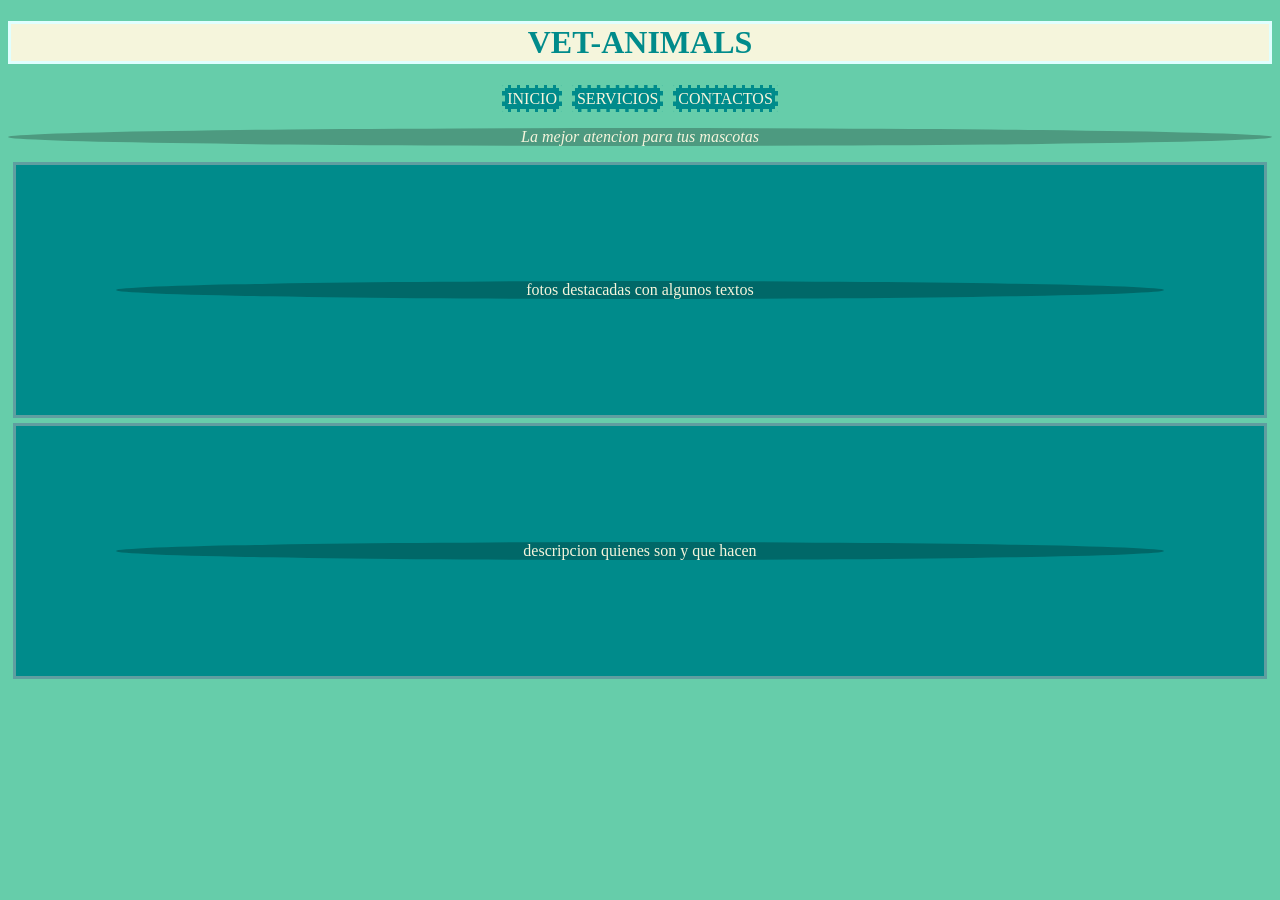
==== index.html @ 98d5486e "Add files via upload" ====
<!DOCTYPE html>
<html>
<head>
	<meta charset="utf-8">
	<meta name="viewport" content="width=device-width, initial-scale=1">
	<title></title>
	<link rel="stylesheet" type="text/css" href="EstilosIN.css">
</head>

<body>
<header>
	<h1>VET-ANIMALS</h1>
</header>


<body>

 <nav>
	<a href="Index.html">INICIO</a>
	<a href="Servicios.html">SERVICIOS</a>
	<a href="Contactos.html">CONTACTOS</a>	
 </nav>

 <p><i>La mejor atencion para tus mascotas</i></p>

 <article>
 	<p>fotos destacadas con algunos textos</p>
 </article>
<div>
	<p>descripcion quienes son y que hacen</p>
</div>
 
</body>
</html>
---- EstilosIN.css ----
header{
  text-align: center;
  background: beige;
}
h1{
	border: solid lightcyan;
	color: darkcyan;


}
nav{
	text-align: center;
	padding: 4px;
}
a{
	background: darkcyan;
	border-radius: 2px ;
	color: beige;
	margin: 3px;
	padding: 2px;
	border: dashed mediumaquamarine;
    text-decoration: none;
}
a:hover{
	background: cadetblue;
	border-radius: 50%;
	color: beige;
	margin: 3px;
	padding: 5px;
	border: dashed beige;
	text-decoration: none;
}
body{
	background: mediumaquamarine;
}
article{
	margin: 5px;
	background: darkcyan;
	padding: 100px;
	border: solid cadetblue;
}
div{
	margin: 5px;
	background: darkcyan;
	padding: 100px;
	border: solid cadetblue;
}
p{
	text-align: center;
	color: beige;
	background: rgba(0, 0, 0, 0.25);
	border-radius: 50%;
}
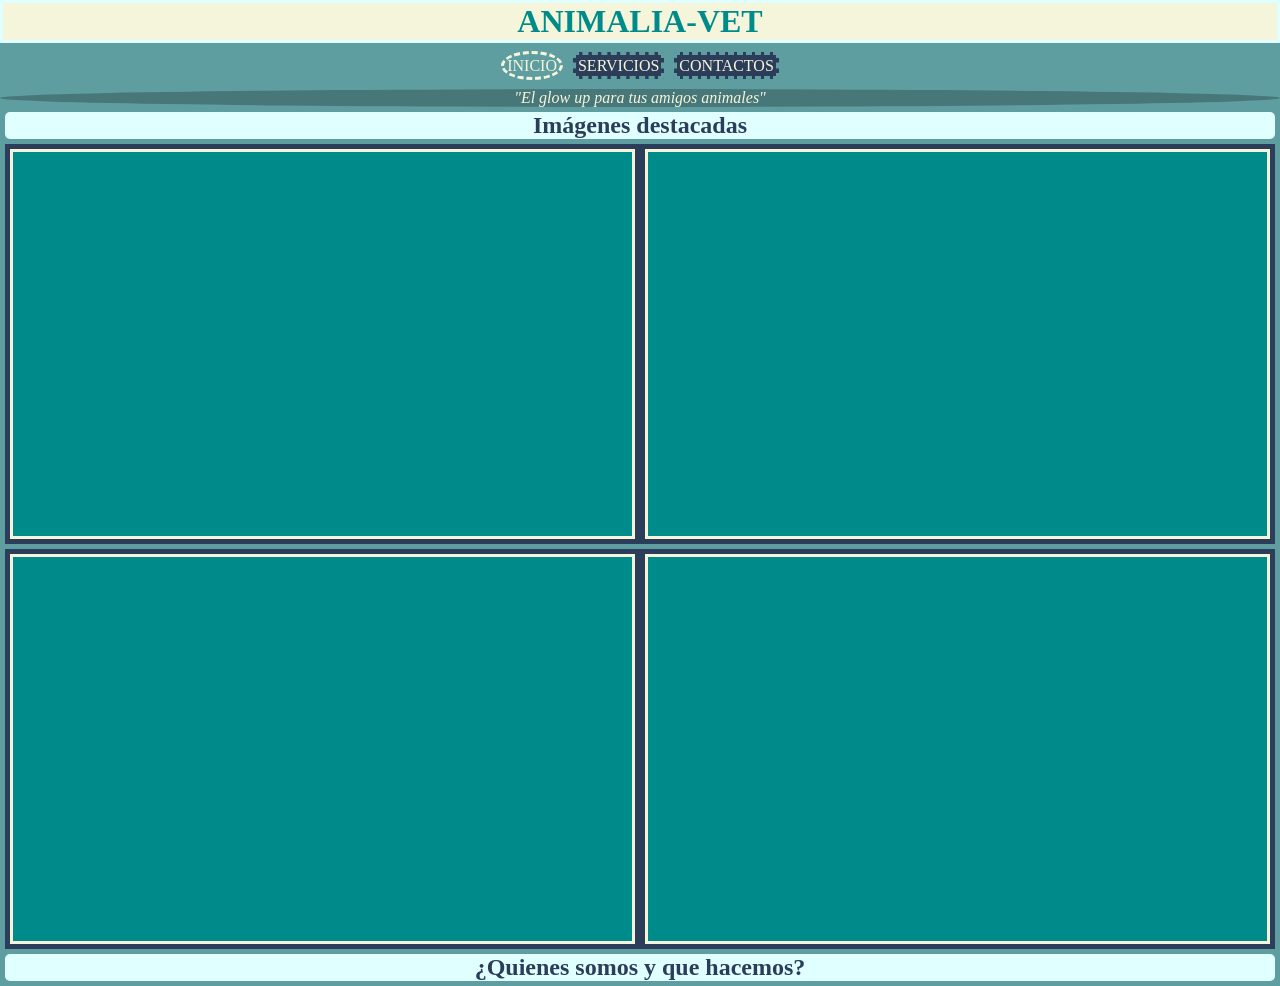
==== commit 4dbc133a: "Add files via upload" ====
--- a/index.html
+++ b/index.html
@@ -9,26 +9,37 @@
 
 <body>
 <header>
-	<h1>VET-ANIMALS</h1>
+	<h1>ANIMALIA-VET</h1>
 </header>
 
 
 <body>
 
  <nav>
-	<a href="Index.html">INICIO</a>
+	<a href="Index.html" class="inicio">INICIO</a>
 	<a href="Servicios.html">SERVICIOS</a>
 	<a href="Contactos.html">CONTACTOS</a>	
  </nav>
 
- <p><i>La mejor atencion para tus mascotas</i></p>
+ <p class="slogan"><i>"El glow up para tus amigos animales"</i></p>
 
+
+<h2>Imágenes destacadas</h2>
  <article>
- 	<p>fotos destacadas con algunos textos</p>
+ 	<div class="caja1"></div>
+ 	<div class="caja2"></div>
  </article>
-<div>
-	<p>descripcion quienes son y que hacen</p>
-</div>
+
+ <main>
+ 	<div class="caja3"></div>
+ 	<div class="caja4"></div>
+ </main>
+<h2>¿Quienes somos y que hacemos?</h2>
+<aside>
+	<div class="caja5"></div>
+	<div class="caja6"></div>
+</aside>
+
  
 </body>
 </html>
--- a/EstilosIN.css
+++ b/EstilosIN.css
@@ -1,3 +1,6 @@
+*{
+	margin: 0px;
+}
 header{
   text-align: center;
   background: beige;
@@ -11,43 +14,121 @@
 nav{
 	text-align: center;
 	padding: 4px;
+	margin: 10px;
 }
 a{
-	background: darkcyan;
+	background: #2b3d58;
 	border-radius: 2px ;
 	color: beige;
 	margin: 3px;
 	padding: 2px;
-	border: dashed mediumaquamarine;
+	border: dashed cadetblue;
     text-decoration: none;
 }
+.inicio{
+	background: cadetblue;
+	border-radius: 50%;
+	color: beige;
+	margin: 3px;
+	padding: 3px;
+	border: dashed beige;
+	text-decoration: none;
+}
+
 a:hover{
 	background: cadetblue;
 	border-radius: 50%;
 	color: beige;
 	margin: 3px;
-	padding: 5px;
+	padding: 8px;
 	border: dashed beige;
 	text-decoration: none;
 }
 body{
-	background: mediumaquamarine;
+	background: cadetblue;
 }
-article{
-	margin: 5px;
-	background: darkcyan;
-	padding: 100px;
-	border: solid cadetblue;
-}
-div{
-	margin: 5px;
-	background: darkcyan;
-	padding: 100px;
-	border: solid cadetblue;
-}
-p{
+.slogan {
 	text-align: center;
 	color: beige;
 	background: rgba(0, 0, 0, 0.25);
 	border-radius: 50%;
-}+}
+h2{
+	margin: 5px;
+	color: #2b3d58;
+	text-align: center;
+	background: lightcyan;
+	border-radius: 5px;
+	padding:
+}
+article{
+	display: flex;
+	background: #2b3d58;
+	height: 400px;
+	margin: 5px;
+}
+article:hover{
+	display: flex;
+	background: lightcyan;
+	height: 400px;
+	margin: 5px;
+	border: double #2b3d58;
+
+}
+.caja1{
+	flex: 1;
+	background: darkcyan;
+	border: solid beige;
+	margin: 5px;
+	padding: 100px;
+}
+.caja1:hover{
+	flex: 1;
+	background: darkcyan;
+	border: solid #2b3d58;
+	margin: 5px;
+	padding: 100px;
+
+}
+.caja2{
+	flex:1;
+	background: darkcyan;
+	border: solid beige;
+	padding: 100px;
+	margin: 5px;
+}
+
+.caja2:hover{
+	flex:1;
+	background: darkcyan;
+	border: solid #2b3d58;
+	padding: 100px;
+	margin: 5px;
+
+}
+
+main{
+	display: flex;
+	background: #2b3d58;
+	height: 400px;
+	margin: 5px;
+}
+
+.caja3{
+  flex: 1;
+	background: darkcyan;
+	border: solid beige;
+	margin: 5px;
+	padding: 100px;
+}
+
+.caja4{
+	flex: 1;
+	background: darkcyan;
+	border: solid beige;
+	margin: 5px;
+	padding: 100px;
+
+}
+
+
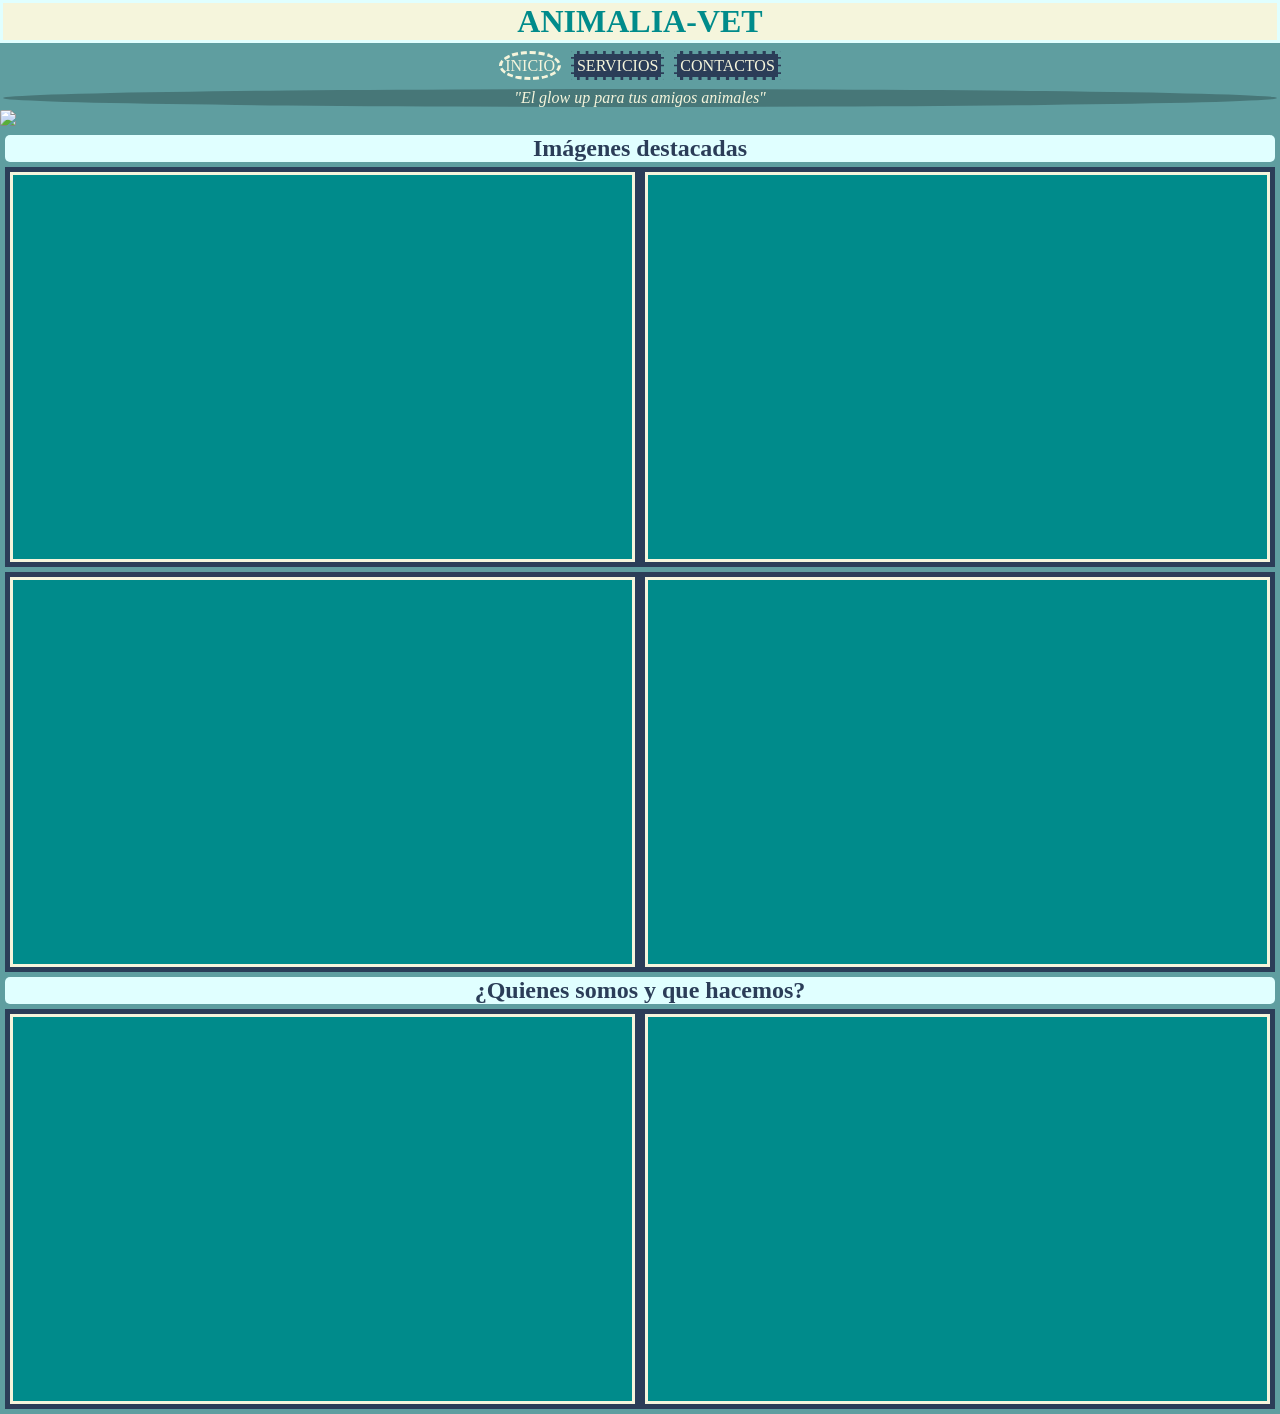
==== commit 5c35abd7: "Add files via upload" ====
--- a/index.html
+++ b/index.html
@@ -3,7 +3,7 @@
 <head>
 	<meta charset="utf-8">
 	<meta name="viewport" content="width=device-width, initial-scale=1">
-	<title></title>
+	<title>Animalia</title>
 	<link rel="stylesheet" type="text/css" href="EstilosIN.css">
 </head>
 
@@ -16,12 +16,14 @@
 <body>
 
  <nav>
-	<a href="Index.html" class="inicio">INICIO</a>
+ 	<a href="index.html" class="inicio">INICIO</a>
 	<a href="Servicios.html">SERVICIOS</a>
-	<a href="Contactos.html">CONTACTOS</a>	
+	<a href="Contactos.html">CONTACTOS</a>
  </nav>
 
  <p class="slogan"><i>"El glow up para tus amigos animales"</i></p>
+
+ <img src="banner.jpg">
 
 
 <h2>Imágenes destacadas</h2>
--- a/EstilosIN.css
+++ b/EstilosIN.css
@@ -8,8 +8,6 @@
 h1{
 	border: solid lightcyan;
 	color: darkcyan;
-
-
 }
 nav{
 	text-align: center;
@@ -21,7 +19,7 @@
 	border-radius: 2px ;
 	color: beige;
 	margin: 3px;
-	padding: 2px;
+	padding: 3px;
 	border: dashed cadetblue;
     text-decoration: none;
 }
@@ -40,7 +38,7 @@
 	border-radius: 50%;
 	color: beige;
 	margin: 3px;
-	padding: 8px;
+	padding: 10px;
 	border: dashed beige;
 	text-decoration: none;
 }
@@ -52,6 +50,11 @@
 	color: beige;
 	background: rgba(0, 0, 0, 0.25);
 	border-radius: 50%;
+	margin: 3px;
+}
+img{
+	width: 100%;
+	border-radius: 2px;
 }
 h2{
 	margin: 5px;
@@ -114,6 +117,14 @@
 	margin: 5px;
 }
 
+main:hover{
+	display: flex;
+	background: lightcyan;
+	height: 400px;
+	margin: 5px;
+	border: double #2b3d58;
+}
+
 .caja3{
   flex: 1;
 	background: darkcyan;
@@ -122,13 +133,72 @@
 	padding: 100px;
 }
 
+.caja3:hover{
+	flex:1;
+	background: darkcyan;
+	border: solid #2b3d58;
+	padding: 100px;
+	margin: 5px;
+}
+
 .caja4{
 	flex: 1;
 	background: darkcyan;
 	border: solid beige;
 	margin: 5px;
 	padding: 100px;
-
-}
-
-
+}
+
+.caja4:hover{
+	flex:1;
+	background: darkcyan;
+	border: solid #2b3d58;
+	padding: 100px;
+	margin: 5px;
+}
+
+aside{
+	display: flex;
+	background: #2b3d58;
+	height: 400px;
+	margin: 5px;
+}
+aside:hover{
+	display: flex;
+	background: lightcyan;
+	height: 400px;
+	margin: 5px;
+	border: double #2b3d58;
+}
+
+.caja5{
+	flex:1;
+	background: darkcyan;
+	border: solid beige;
+	padding: 100px;
+	margin: 5px;
+}
+
+.caja5:hover{
+	flex:1;
+	background: darkcyan;
+	border: solid #2b3d58;
+	padding: 100px;
+	margin: 5px;
+}
+
+.caja6{
+	flex:1;
+	background: darkcyan;
+	border: solid beige;
+	padding: 100px;
+	margin: 5px;
+}
+
+.caja6:hover{
+	flex:1;
+	background: darkcyan;
+	border: solid #2b3d58;
+	padding: 100px;
+	margin: 5px;
+}
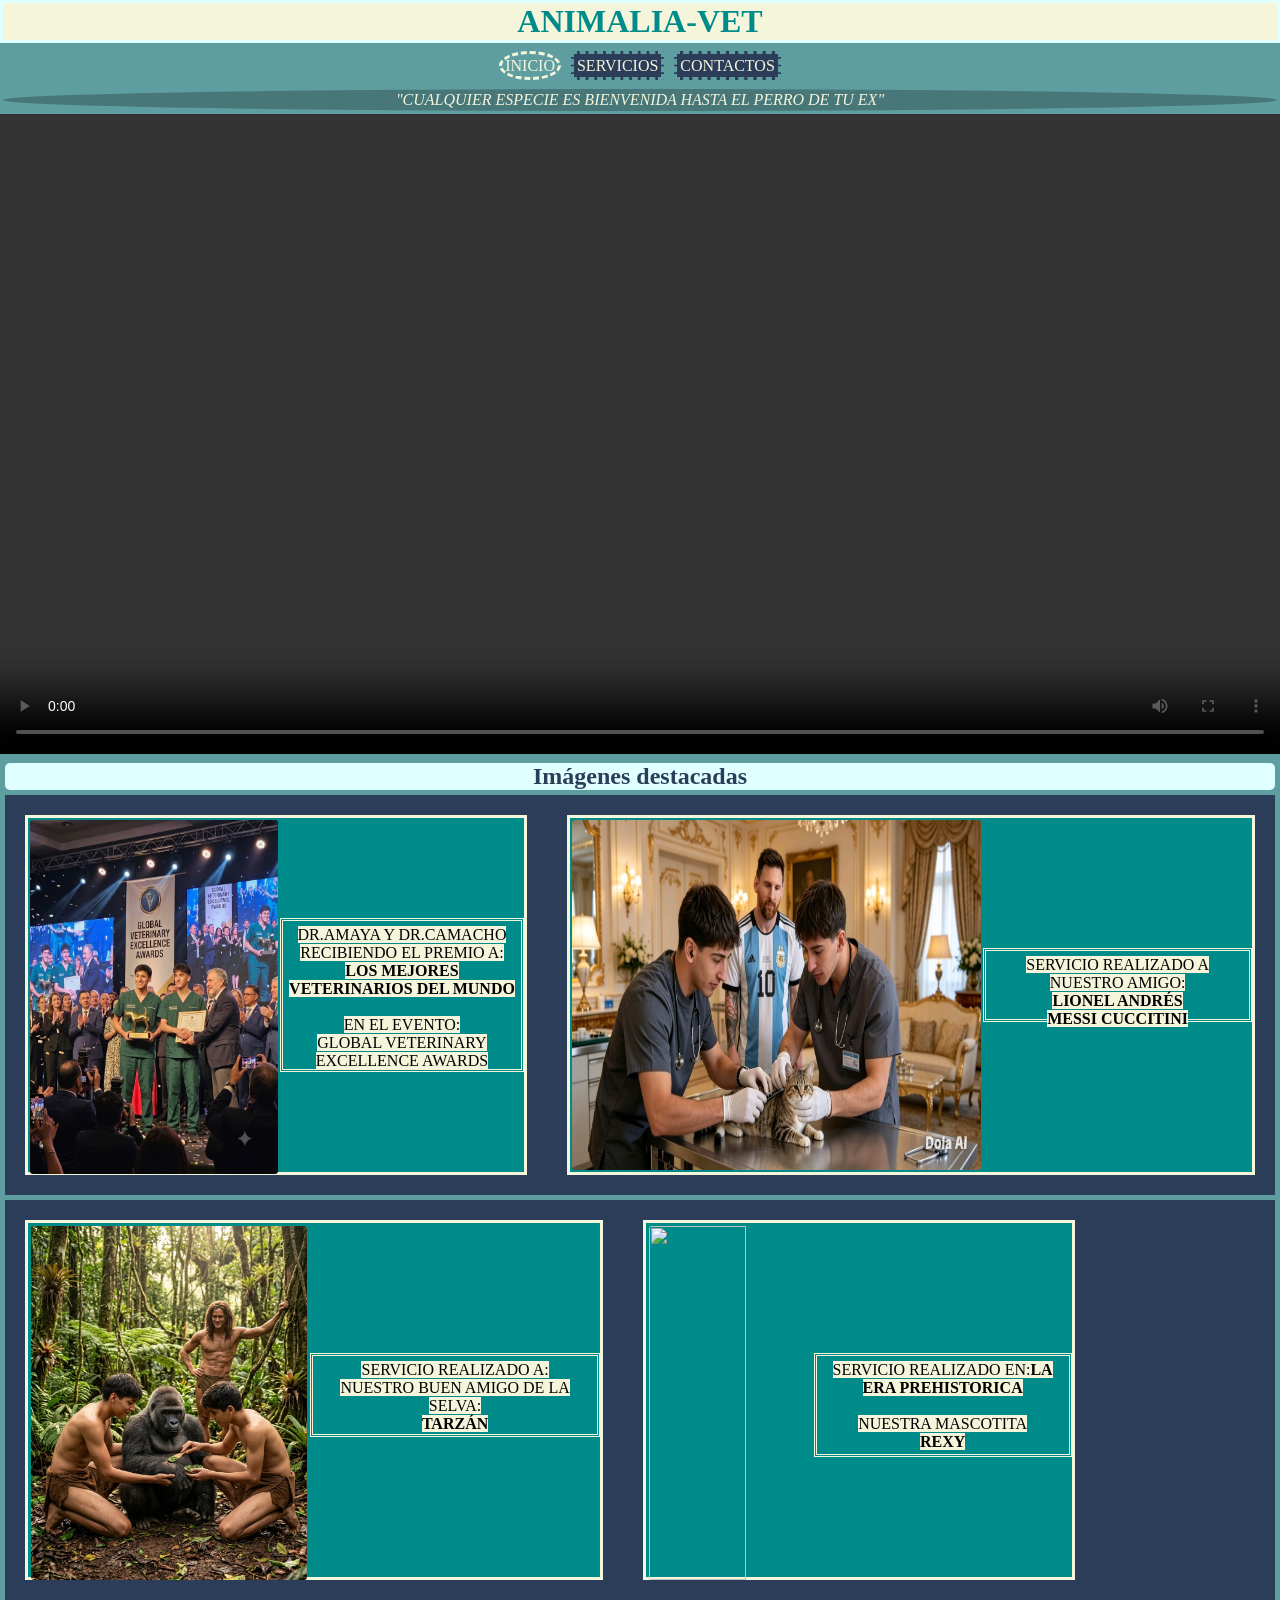
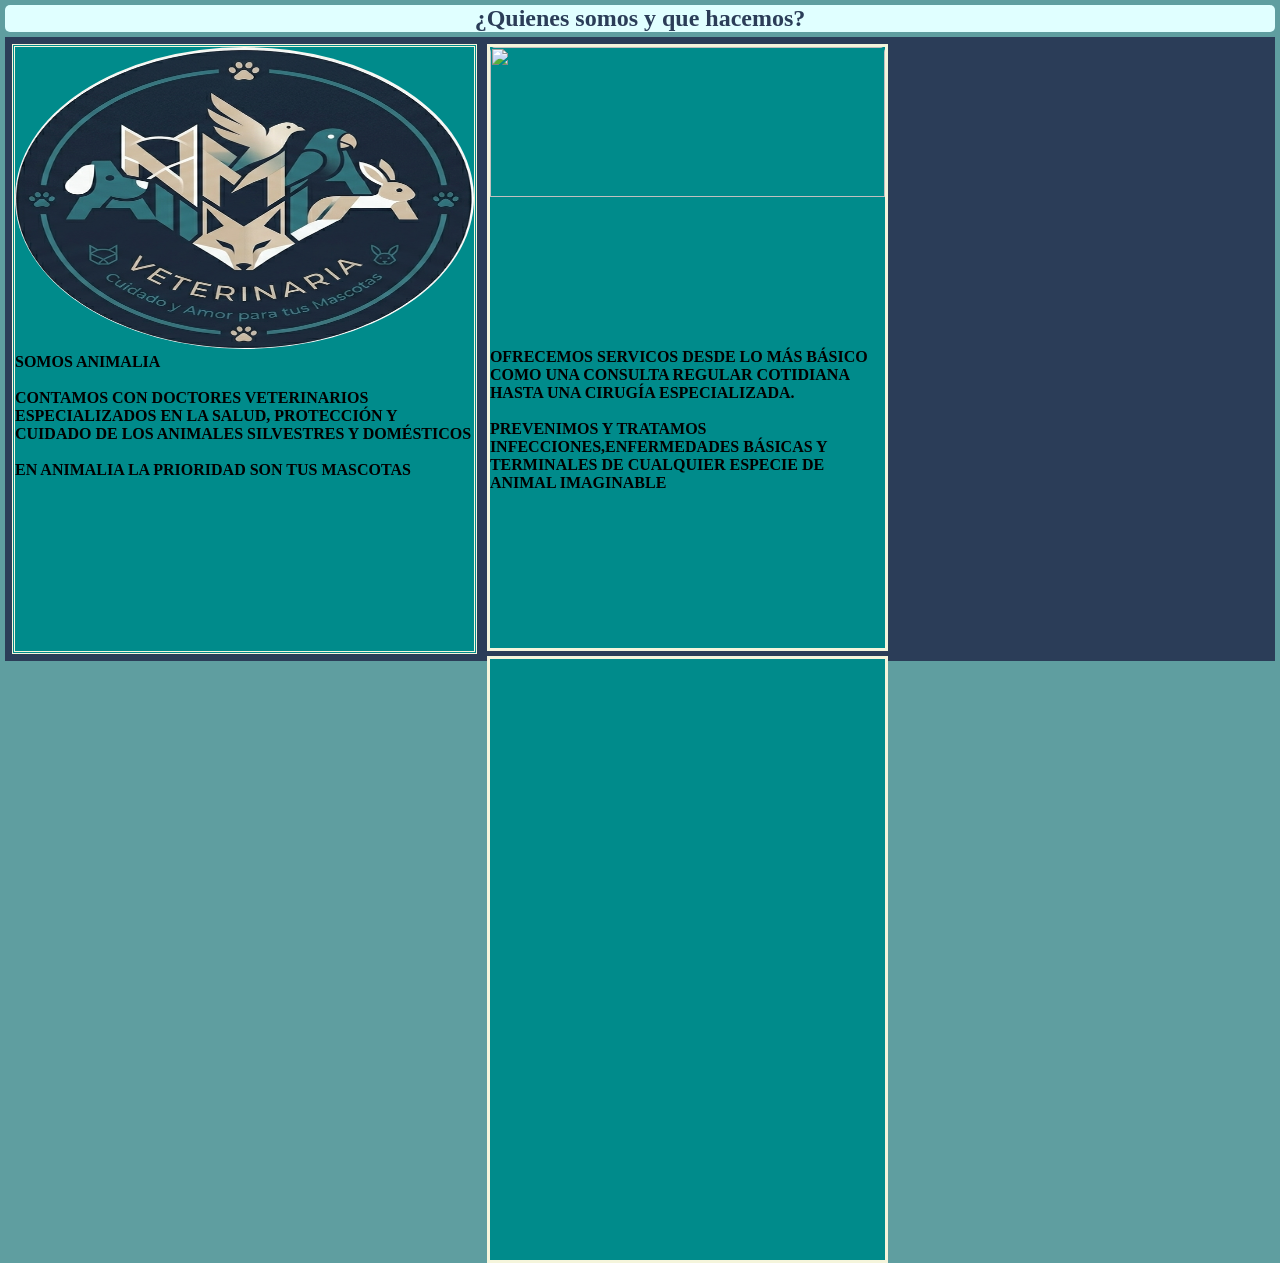
==== commit 8f0a8da6: "Add files via upload" ====
--- a/index.html
+++ b/index.html
@@ -21,25 +21,48 @@
 	<a href="Contactos.html">CONTACTOS</a>
  </nav>
 
- <p class="slogan"><i>"El glow up para tus amigos animales"</i></p>
+ <p class="slogan"><i>"CUALQUIER ESPECIE ES BIENVENIDA HASTA EL PERRO DE TU EX"</i></p>
 
- <img src="banner.jpg">
-
+ <video controls width="100%">
+ <source src="Animacion.mp4" type="video/mp4">
+</video>
 
 <h2>Imágenes destacadas</h2>
  <article>
- 	<div class="caja1"></div>
- 	<div class="caja2"></div>
+ 	<div class="caja1">
+ 		<img src="premio.jpg">
+ 		<p><mark>DR.AMAYA Y DR.CAMACHO RECIBIENDO EL PREMIO A:<br><b>LOS MEJORES VETERINARIOS DEL MUNDO</b><br><br>EN EL EVENTO:<br>GLOBAL VETERINARY EXCELLENCE AWARDS</mark></p>
+ 	</div>
+ 	<div class="caja2">
+ 		<img src="Messi.jpeg">
+ 		<p><mark>SERVICIO REALIZADO A NUESTRO AMIGO:<br><b>LIONEL ANDRÉS<br>MESSI CUCCITINI</b></mark></p>
+ 	</div>
  </article>
 
  <main>
- 	<div class="caja3"></div>
- 	<div class="caja4"></div>
+ 	<div class="caja3">
+ 		<img src="Tarzán.jpeg">
+ 		<p><mark>SERVICIO REALIZADO A:<br>NUESTRO BUEN AMIGO DE LA SELVA:<br><b>TARZÁN</b></mark></p>
+ 	</div>
+ 	<div class="caja4">
+ 		<img src="Dinosaurio.jpeg">
+ 		<p><mark>SERVICIO REALIZADO EN:<b>LA ERA PREHISTORICA</b><br><br>NUESTRA MASCOTITA<br><b>REXY</b></mark></p>
+ 	</div>
  </main>
 <h2>¿Quienes somos y que hacemos?</h2>
 <aside>
-	<div class="caja5"></div>
-	<div class="caja6"></div>
+	<div class="caja5">
+		<img src="logo2.jpg.png">
+		<p class="somos"><b>SOMOS ANIMALIA<b><br><br>CONTAMOS CON DOCTORES VETERINARIOS ESPECIALIZADOS EN LA SALUD, PROTECCIÓN Y CUIDADO DE LOS ANIMALES SILVESTRES Y DOMÉSTICOS<br><br>EN ANIMALIA LA PRIORIDAD SON TUS MASCOTAS</p>
+		
+	</div>
+	<div class="caja6">
+		<img src="presnetacion2.jpeg">
+		<p class="hacemos">OFRECEMOS SERVICOS DESDE LO MÁS BÁSICO COMO UNA CONSULTA REGULAR COTIDIANA HASTA UNA CIRUGÍA ESPECIALIZADA.<br><br>
+		PREVENIMOS Y TRATAMOS INFECCIONES,ENFERMEDADES BÁSICAS Y TERMINALES DE CUALQUIER ESPECIE DE ANIMAL IMAGINABLE</p>
+	</div>
+	<div class="caja7">
+	</div>
 </aside>
 
  
--- a/EstilosIN.css
+++ b/EstilosIN.css
@@ -51,10 +51,7 @@
 	background: rgba(0, 0, 0, 0.25);
 	border-radius: 50%;
 	margin: 3px;
-}
-img{
-	width: 100%;
-	border-radius: 2px;
+	padding: 2PX;
 }
 h2{
 	margin: 5px;
@@ -79,35 +76,70 @@
 
 }
 .caja1{
-	flex: 1;
-	background: darkcyan;
-	border: solid beige;
-	margin: 5px;
-	padding: 100px;
+	display:flex;
+	background: darkcyan;
+	border: solid beige;
+	margin: 20px;
 }
 .caja1:hover{
-	flex: 1;
-	background: darkcyan;
-	border: solid #2b3d58;
-	margin: 5px;
-	padding: 100px;
-
+	display:flex;
+	background: darkcyan;
+	border: solid #2b3d58;
+	margin: 5px;
+	width: 70%;
+}
+
+.caja1 img{
+	border-radius:3px;
+	height: 100%;
+	width: 50%;
+	margin: 2px;
+}
+
+.caja1 p{
+	text-align: center;
+	color: beige;
+	margin-top: 100PX;
+	margin-bottom: 100px;
+	padding: 5px;
+	border: double beige;
+}
+.caja1 mark{
+	background-color: beige;
 }
 .caja2{
-	flex:1;
-	background: darkcyan;
-	border: solid beige;
-	padding: 100px;
-	margin: 5px;
+	display:flex;
+	background: darkcyan;
+	border: solid beige;
+	margin: 20px;
 }
 
 .caja2:hover{
-	flex:1;
-	background: darkcyan;
-	border: solid #2b3d58;
-	padding: 100px;
-	margin: 5px;
-
+	display:flex;
+	background: darkcyan;
+	border: solid #2b3d58;
+	margin: 5px;
+	width: 70%;
+}
+
+.caja2 img{
+	border-radius: 3px;
+	height: 99%;
+	width: 60%;
+	margin: 2px;
+}
+
+.caja2 p{
+	text-align: center;
+	color: beige;
+	margin-top: 130px;
+	margin-bottom: 150px;
+	padding: 5px;
+	border: double beige;
+}
+
+.caja2 mark{
+	background-color: beige;
 }
 
 main{
@@ -126,79 +158,144 @@
 }
 
 .caja3{
-  flex: 1;
-	background: darkcyan;
-	border: solid beige;
-	margin: 5px;
-	padding: 100px;
+  display:flex;
+	background: darkcyan;
+	border: solid beige;
+	margin: 20px;
 }
 
 .caja3:hover{
-	flex:1;
-	background: darkcyan;
-	border: solid #2b3d58;
-	padding: 100px;
-	margin: 5px;
-}
-
+	display:flex;
+	background: darkcyan;
+	border: solid #2b3d58;
+	margin: 5px;
+	width: 45%;
+}
+
+.caja3 img{
+	height: 100%;
+	width: 50%; 
+	border-radius:3px;
+	margin: 3px;
+}
+
+.caja3 p{
+	text-align: center;
+	color: beige;
+	margin-top: 130px;
+	margin-bottom: 140px;
+	padding: 5px;
+	border: double beige;
+}
+
+.caja3 mark{
+	background-color: beige;
+
+}
 .caja4{
-	flex: 1;
-	background: darkcyan;
-	border: solid beige;
-	margin: 5px;
-	padding: 100px;
+	display:flex;
+	background: darkcyan;
+	border: solid beige;
+	margin: 20px;
 }
 
 .caja4:hover{
-	flex:1;
-	background: darkcyan;
-	border: solid #2b3d58;
-	padding: 100px;
-	margin: 5px;
+	display:flex;
+	background: darkcyan;
+	border: solid #2b3d58;
+	margin: 5px;
+	width: 65%;
+}
+
+.caja4 img{ 
+	width: 60%;
+	height: 100%; 
+	border-radius:3px ;
+	margin: 3px;
+}
+.caja4 p{
+	text-align: center;
+	margin-top: 130px;
+	margin-bottom: 120px;
+	padding: 5px;
+	border: double beige;
+}
+.caja4 mark{
+	background-color: beige;
 }
 
 aside{
 	display: flex;
 	background: #2b3d58;
-	height: 400px;
-	margin: 5px;
+	margin: 5px;
+	padding: 2px;
 }
 aside:hover{
 	display: flex;
 	background: lightcyan;
-	height: 400px;
 	margin: 5px;
 	border: double #2b3d58;
+	padding: 2px;
 }
 
 .caja5{
-	flex:1;
-	background: darkcyan;
-	border: solid beige;
-	padding: 100px;
-	margin: 5px;
+	background: darkcyan;
+	border: double beige;
+	margin: 5px;
+	width: 50%;
 }
 
 .caja5:hover{
-	flex:1;
-	background: darkcyan;
-	border: solid #2b3d58;
-	padding: 100px;
-	margin: 5px;
+  width: 50%;
+  margin: 5px;	
+	background: darkcyan;
+	border: solid #2b3d58;
+	border-radius:3px;
+}
+
+.caja5 img{
+	border-radius: 50%;
+	height: 50%;
+	width: 100%;
 }
 
 .caja6{
-	flex:1;
-	background: darkcyan;
-	border: solid beige;
-	padding: 100px;
-	margin: 5px;
+	background: darkcyan;
+	margin: 5px;
+	border: solid beige;
+	width: 50%;
+	height: 97%;
 }
 
 .caja6:hover{
-	flex:1;
-	background: darkcyan;
-	border: solid #2b3d58;
-	padding: 100px;
-	margin: 5px;
-}+	margin: 5px;
+	background: darkcyan;
+	border: solid #2b3d58;
+	width: 50%;
+	height: 97%;
+}
+
+.caja6 img{
+	height: 50%;
+	width: 100%;
+	border-radius: 5px;
+}
+
+.caja7{
+	display: flex;
+	background: darkcyan;
+	margin: 5px;
+	border: solid beige;
+	width: 50%;
+	height: 97%;
+}
+
+.caja7:hover{
+	display: flex;
+	background: darkcyan;
+	margin: 5px;
+	border: solid #2b3d58;
+	width: 50%;
+	height: 97%;
+}
+
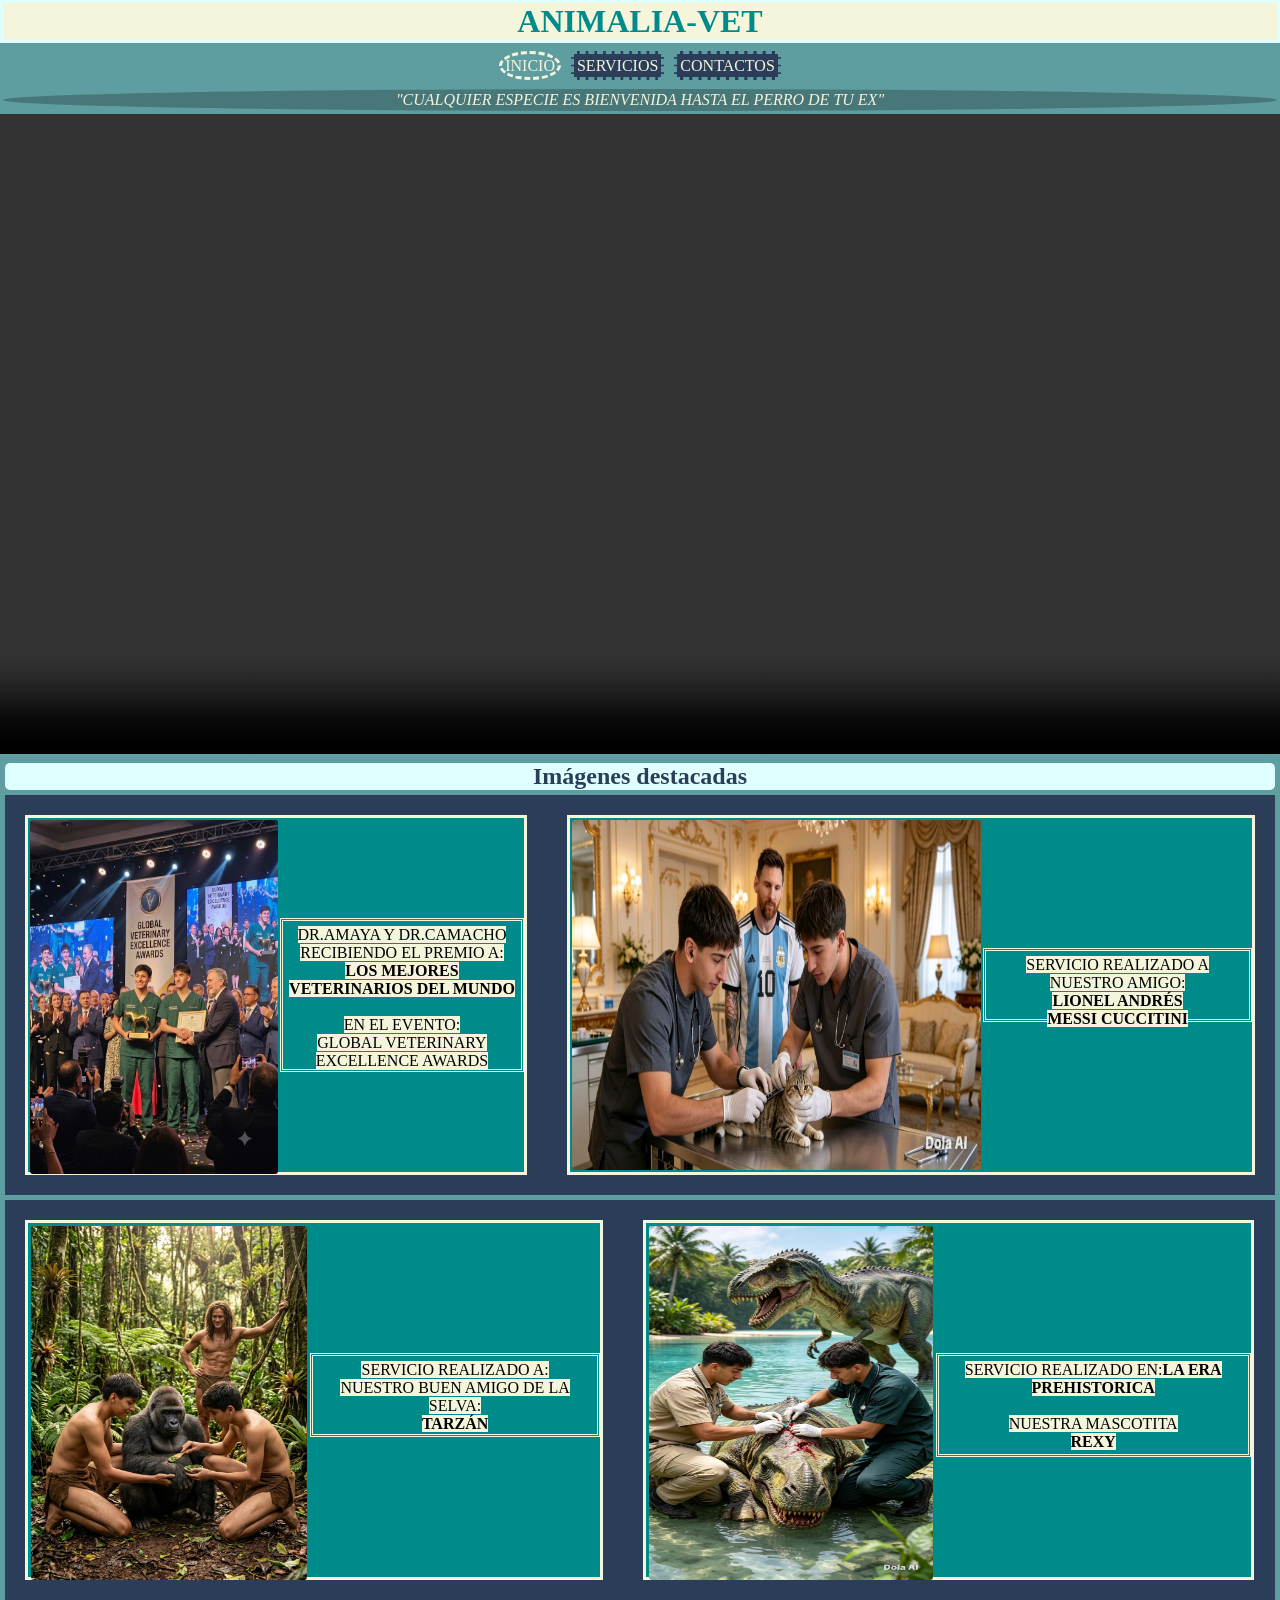
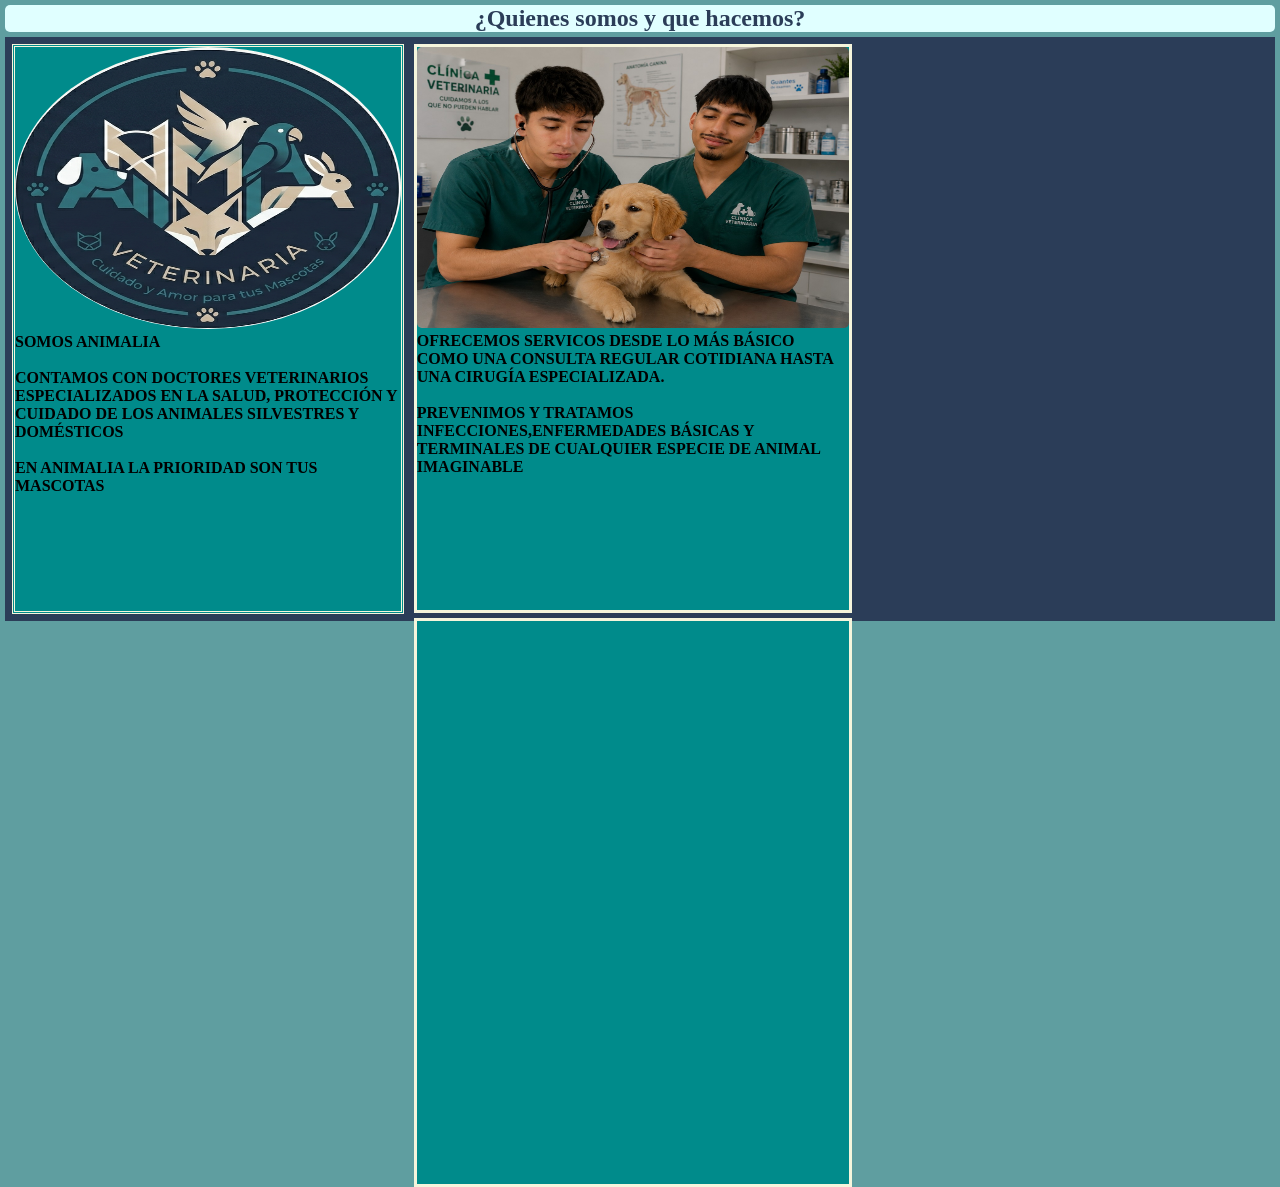
==== commit f62193a5: "Update index.html" ====
--- a/index.html
+++ b/index.html
@@ -57,7 +57,7 @@
 		
 	</div>
 	<div class="caja6">
-		<img src="presnetacion2.jpeg">
+		<img src="Presnetacion2.jpeg">
 		<p class="hacemos">OFRECEMOS SERVICOS DESDE LO MÁS BÁSICO COMO UNA CONSULTA REGULAR COTIDIANA HASTA UNA CIRUGÍA ESPECIALIZADA.<br><br>
 		PREVENIMOS Y TRATAMOS INFECCIONES,ENFERMEDADES BÁSICAS Y TERMINALES DE CUALQUIER ESPECIE DE ANIMAL IMAGINABLE</p>
 	</div>
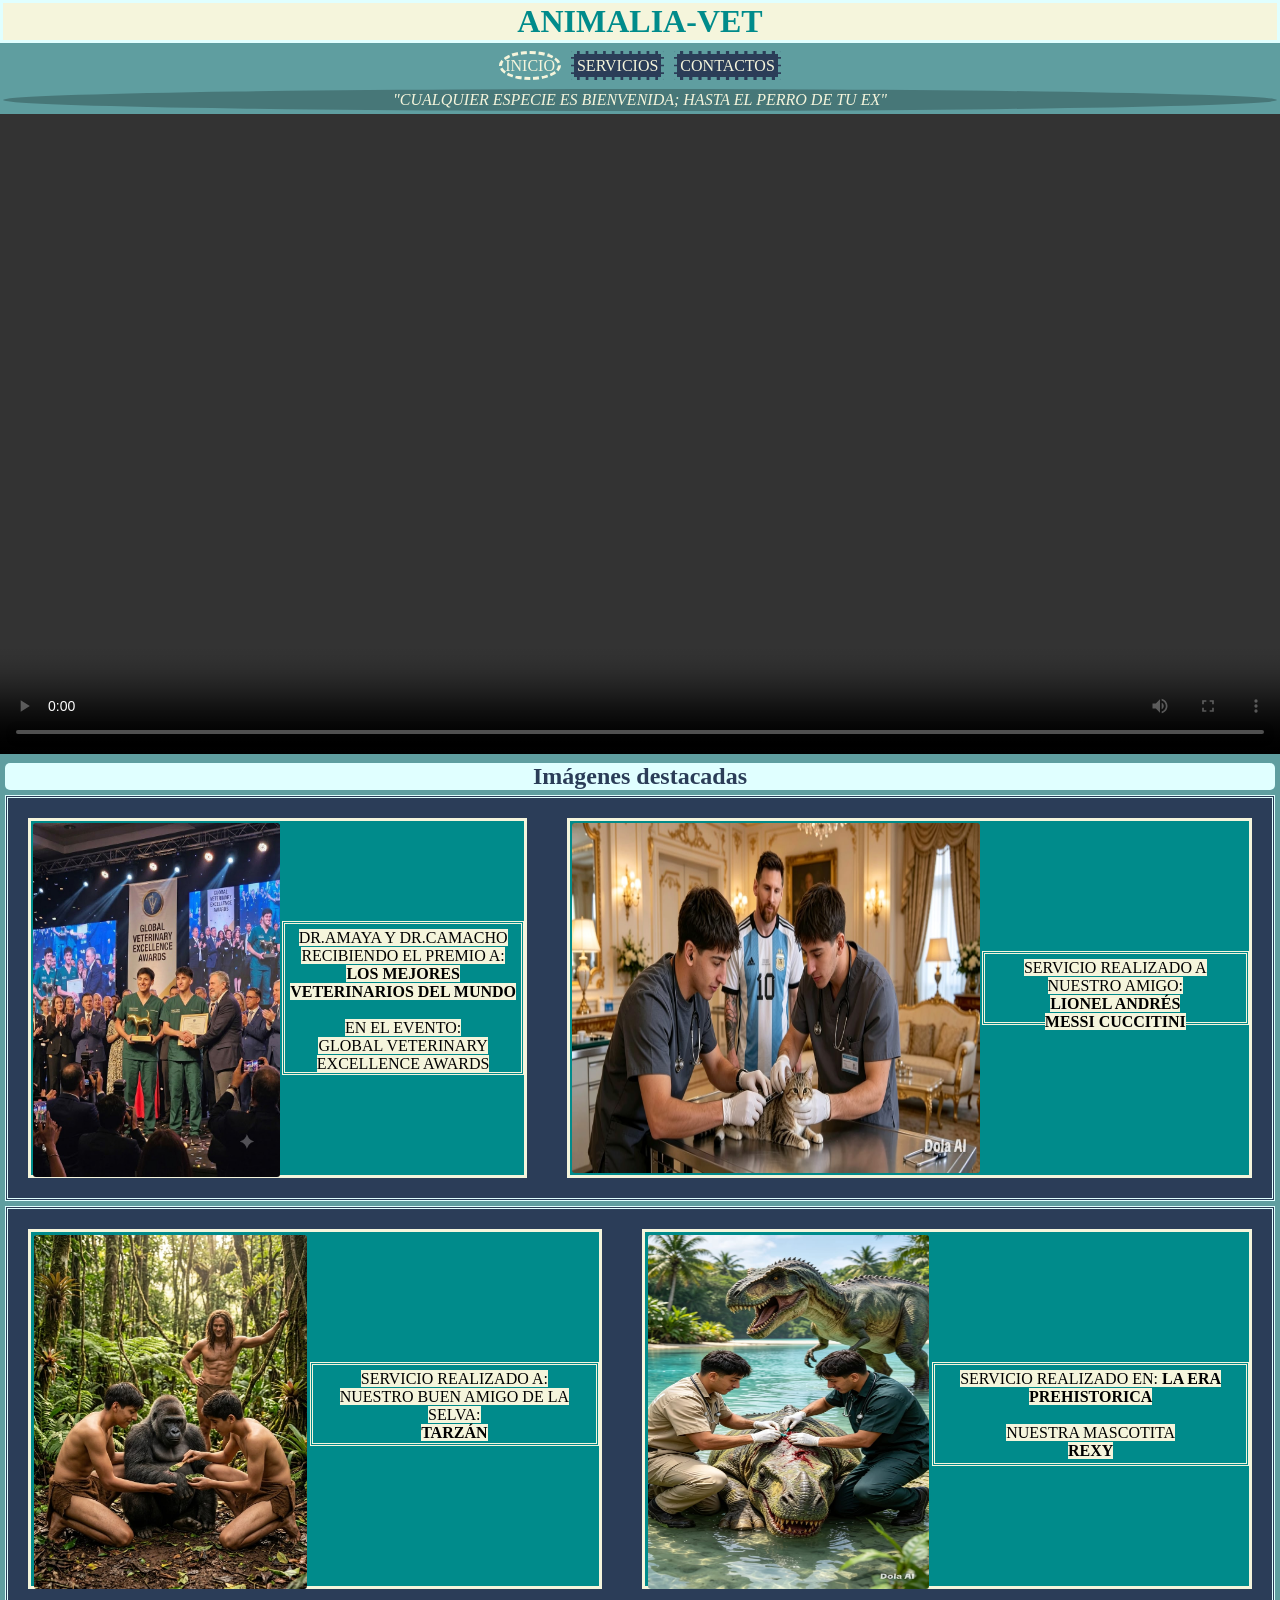
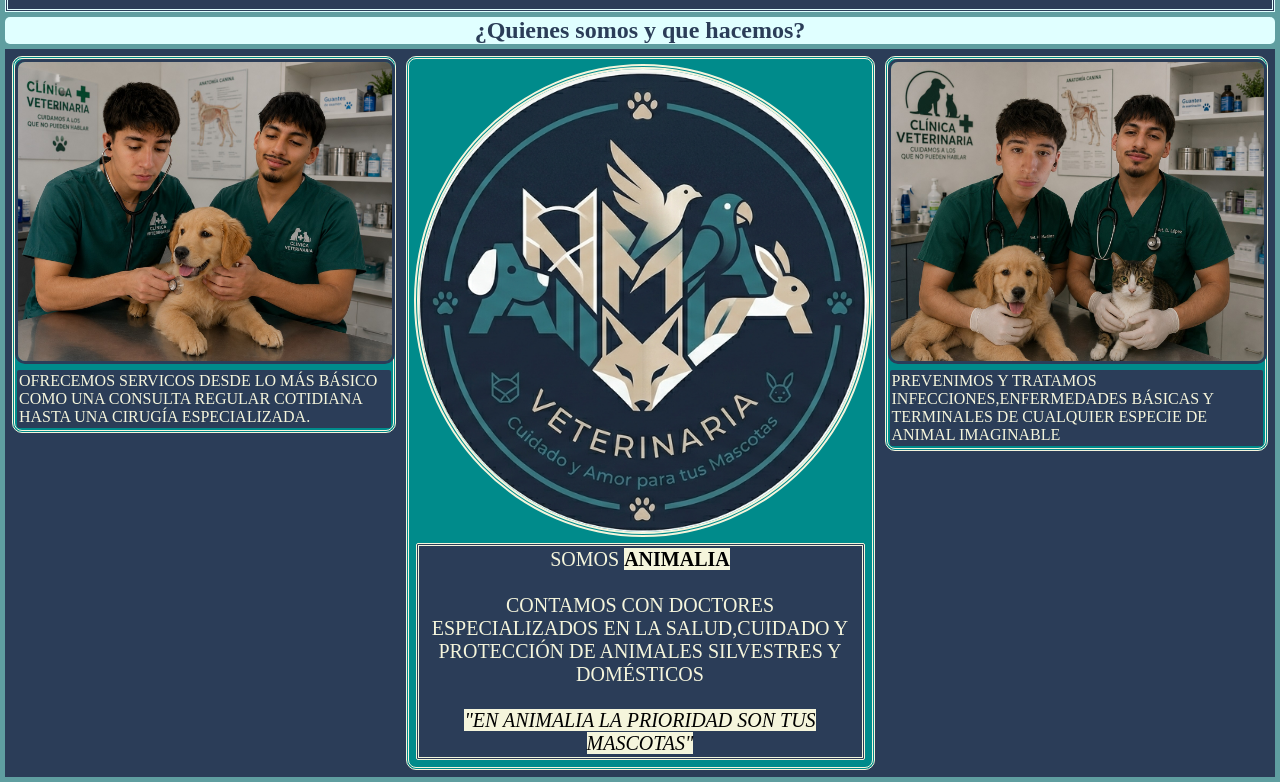
==== commit 7ea2bb97: "Add files via upload" ====
--- a/index.html
+++ b/index.html
@@ -8,6 +8,7 @@
 </head>
 
 <body>
+
 <header>
 	<h1>ANIMALIA-VET</h1>
 </header>
@@ -21,50 +22,105 @@
 	<a href="Contactos.html">CONTACTOS</a>
  </nav>
 
- <p class="slogan"><i>"CUALQUIER ESPECIE ES BIENVENIDA HASTA EL PERRO DE TU EX"</i></p>
+ <p class="slogan">
+ 	<i>
+ 	"CUALQUIER ESPECIE ES BIENVENIDA; HASTA EL PERRO DE TU EX"
+    </i>
+ </p>
 
  <video controls width="100%">
- <source src="Animacion.mp4" type="video/mp4">
-</video>
+  <source src="Animacion.mp4" type="video/mp4">
+ </video>
 
-<h2>Imágenes destacadas</h2>
+<h2>
+Imágenes destacadas
+</h2>
+
  <article>
  	<div class="caja1">
  		<img src="premio.jpg">
- 		<p><mark>DR.AMAYA Y DR.CAMACHO RECIBIENDO EL PREMIO A:<br><b>LOS MEJORES VETERINARIOS DEL MUNDO</b><br><br>EN EL EVENTO:<br>GLOBAL VETERINARY EXCELLENCE AWARDS</mark></p>
+ 		<p>
+ 			<mark>
+ 				DR.AMAYA Y DR.CAMACHO RECIBIENDO EL PREMIO A:<br>
+ 				<b>LOS MEJORES VETERINARIOS DEL MUNDO</b>
+ 				<br><br>
+ 				EN EL EVENTO:
+ 				<br>GLOBAL VETERINARY EXCELLENCE AWARDS
+ 			</mark>
+ 		</p>
  	</div>
  	<div class="caja2">
  		<img src="Messi.jpeg">
- 		<p><mark>SERVICIO REALIZADO A NUESTRO AMIGO:<br><b>LIONEL ANDRÉS<br>MESSI CUCCITINI</b></mark></p>
+ 		<p>
+ 			<mark>
+ 				SERVICIO REALIZADO A NUESTRO AMIGO:
+ 				<br>
+ 				<b>LIONEL ANDRÉS<br>MESSI CUCCITINI</b>
+ 				</mark>
+ 			</p>
  	</div>
+
  </article>
 
- <main>
+  <main>
+
  	<div class="caja3">
  		<img src="Tarzán.jpeg">
- 		<p><mark>SERVICIO REALIZADO A:<br>NUESTRO BUEN AMIGO DE LA SELVA:<br><b>TARZÁN</b></mark></p>
+ 		<p>
+ 			<mark>
+ 				SERVICIO REALIZADO A:
+ 				<br
+ 				>NUESTRO BUEN AMIGO DE LA SELVA:
+ 				<br>
+ 				<b>TARZÁN</b>
+ 			</mark>
+ 		</p>
  	</div>
+
  	<div class="caja4">
  		<img src="Dinosaurio.jpeg">
- 		<p><mark>SERVICIO REALIZADO EN:<b>LA ERA PREHISTORICA</b><br><br>NUESTRA MASCOTITA<br><b>REXY</b></mark></p>
+ 		<p>
+ 			<mark>
+ 				SERVICIO REALIZADO EN:
+ 				<b>LA ERA PREHISTORICA</b>
+ 				<br><br>
+ 				NUESTRA MASCOTITA
+ 				<br>
+ 				<b>REXY</b>
+ 			</mark>
+ 		</p>
  	</div>
+
  </main>
+
 <h2>¿Quienes somos y que hacemos?</h2>
-<aside>
+
+<section>
 	<div class="caja5">
-		<img src="logo2.jpg.png">
-		<p class="somos"><b>SOMOS ANIMALIA<b><br><br>CONTAMOS CON DOCTORES VETERINARIOS ESPECIALIZADOS EN LA SALUD, PROTECCIÓN Y CUIDADO DE LOS ANIMALES SILVESTRES Y DOMÉSTICOS<br><br>EN ANIMALIA LA PRIORIDAD SON TUS MASCOTAS</p>
-		
+		<img src="Presnetacion2.jpeg">
+		<p>
+		    OFRECEMOS SERVICOS DESDE LO MÁS BÁSICO COMO UNA CONSULTA REGULAR COTIDIANA HASTA UNA CIRUGÍA ESPECIALIZADA.
+	    </p>
 	</div>
 	<div class="caja6">
-		<img src="Presnetacion2.jpeg">
-		<p class="hacemos">OFRECEMOS SERVICOS DESDE LO MÁS BÁSICO COMO UNA CONSULTA REGULAR COTIDIANA HASTA UNA CIRUGÍA ESPECIALIZADA.<br><br>
-		PREVENIMOS Y TRATAMOS INFECCIONES,ENFERMEDADES BÁSICAS Y TERMINALES DE CUALQUIER ESPECIE DE ANIMAL IMAGINABLE</p>
+		<img src="logo2.jpg.png">
+		<p>
+			SOMOS <mark><b>ANIMALIA</b></mark>
+			<br><br>
+			CONTAMOS CON DOCTORES ESPECIALIZADOS EN LA SALUD,CUIDADO Y PROTECCIÓN DE ANIMALES SILVESTRES Y DOMÉSTICOS 
+			<br><br>
+		    <i><mark>"EN ANIMALIA LA PRIORIDAD SON TUS MASCOTAS"</mark></i>
+		</p>
 	</div>
 	<div class="caja7">
+		<img src="Presentacion.jpeg">
+		<p>
+		   PREVENIMOS Y TRATAMOS INFECCIONES,ENFERMEDADES BÁSICAS Y TERMINALES DE CUALQUIER ESPECIE DE ANIMAL IMAGINABLE
+	    </p>
 	</div>
-</aside>
+</section>
 
- 
 </body>
+
 </html>
+
--- a/EstilosIN.css
+++ b/EstilosIN.css
@@ -66,14 +66,7 @@
 	background: #2b3d58;
 	height: 400px;
 	margin: 5px;
-}
-article:hover{
-	display: flex;
-	background: lightcyan;
-	height: 400px;
-	margin: 5px;
-	border: double #2b3d58;
-
+	border: double lightcyan;
 }
 .caja1{
 	display:flex;
@@ -147,16 +140,8 @@
 	background: #2b3d58;
 	height: 400px;
 	margin: 5px;
-}
-
-main:hover{
-	display: flex;
-	background: lightcyan;
-	height: 400px;
-	margin: 5px;
-	border: double #2b3d58;
-}
-
+	border: double lightcyan;
+}
 .caja3{
   display:flex;
 	background: darkcyan;
@@ -224,78 +209,127 @@
 	background-color: beige;
 }
 
-aside{
+section{
 	display: flex;
 	background: #2b3d58;
 	margin: 5px;
 	padding: 2px;
 }
-aside:hover{
-	display: flex;
-	background: lightcyan;
-	margin: 5px;
-	border: double #2b3d58;
-	padding: 2px;
-}
-
 .caja5{
 	background: darkcyan;
 	border: double beige;
 	margin: 5px;
 	width: 50%;
+	height: 50%;
+	border-radius: 10px;
 }
 
 .caja5:hover{
   width: 50%;
+  height: 50%;
   margin: 5px;	
 	background: darkcyan;
-	border: solid #2b3d58;
+	border: solid lightcyan;
 	border-radius:3px;
-}
-
+	border-radius: 10px;
+}
 .caja5 img{
-	border-radius: 50%;
-	height: 50%;
-	width: 100%;
-}
-
+	width: 99%;
+	height: 50%;
+	border-radius: 10px;
+	border: solid #2b3d58;
+}
+.caja5 img:hover{
+	width: 99%;
+	height: 50%;
+	border-radius: 10px;
+	border: solid beige;
+}
+.caja5 p{
+	padding: 2px;
+	margin: 2px;
+	border-radius: 2px;
+	background: #2b3d58;
+	color: beige;
+}
 .caja6{
 	background: darkcyan;
-	margin: 5px;
-	border: solid beige;
+	border: double beige;
+	margin: 5px;
+	width: 60%;
+	height: 50%;
+	border-radius: 10px;
+	padding:5px ;
+}
+
+.caja6:hover{
+	width: 60%;
+	height: 50%;
+  margin: 5px;	
+	background: darkcyan;
+	border: solid lightcyan;
+	border-radius: 10px;
+}
+.caja6 img{
+	width: 99%;
+	height: 45%;
+	border-radius: 50%;
+	border: double beige 5px;
+}
+.caja6 img:hover{
+	width: 99%;
+	height: 45%;
+	border-radius: 50%;
+	border: solid beige 5px;
+}
+.caja6 p{
+	text-align: center;
+	font-size: 20px;
+	background: #2b3d58;
+	border-radius: 2px;
+	padding: 2px;
+	margin: 2px;
+	color: beige;
+	border: double beige;
+}
+.caja6 mark{
+	background-color: beige;
+}
+.caja7{
+	background: darkcyan;
+	border: double beige;
+	margin: 5px;
 	width: 50%;
-	height: 97%;
-}
-
-.caja6:hover{
-	margin: 5px;
-	background: darkcyan;
-	border: solid #2b3d58;
+	height: 50%;
+	border-radius: 10px;
+}
+
+.caja7:hover{
 	width: 50%;
-	height: 97%;
-}
-
-.caja6 img{
-	height: 50%;
-	width: 100%;
-	border-radius: 5px;
-}
-
-.caja7{
-	display: flex;
-	background: darkcyan;
-	margin: 5px;
-	border: solid beige;
-	width: 50%;
-	height: 97%;
-}
-
-.caja7:hover{
-	display: flex;
-	background: darkcyan;
-	margin: 5px;
-	border: solid #2b3d58;
-	width: 50%;
-	height: 97%;
-}
-
+	height: 50%;
+  margin: 5px;	
+	background: darkcyan;
+	border: solid lightcyan;
+	border-radius:3px;
+	border-radius: 10px;
+}
+.caja7 img{
+	width: 99%;
+	height: 50%;
+	border-radius: 10px;
+	border: solid #2b3d58;
+}
+.caja7 img:hover{
+	width: 99%;
+	height: 50%;
+	border-radius: 10px;
+	border: solid beige;
+}
+.caja7 p{
+	background: #2b3d58;
+	color: beige;
+	border-radius: 2px;
+	padding: 2px;
+	margin: 2px;
+}
+
